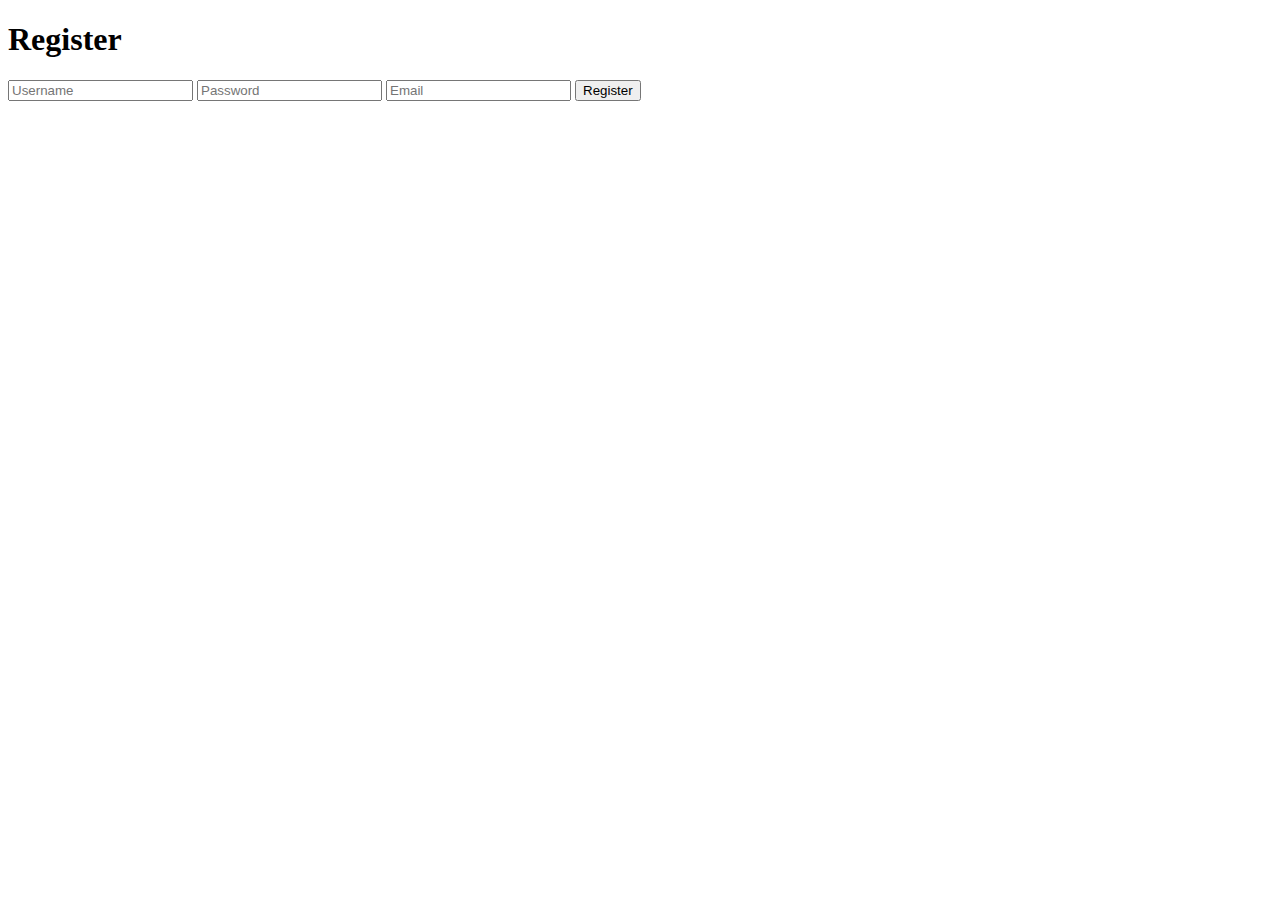
==== register.html @ 0fa379ef "changes" ====
<!DOCTYPE html>
<html>
	<head>
		<meta charset="utf-8">
		<title>Register</title>
		<link rel="stylesheet" href="https://cdnjs.cloudflare.com/ajax/libs/font-awesome/6.2.0/css/all.min.css" integrity="sha512-xh6O/CkQoPOWDdYTDqeRdPCVd1SpvCA9XXcUnZS2FmJNp1coAFzvtCN9BmamE+4aHK8yyUHUSCcJHgXloTyT2A==" crossorigin="anonymous" referrerpolicy="no-referrer">
	</head>
	<body>
		<div class="register">
			<h1>Register</h1>
			<form action="register.php" method="post" autocomplete="off">
				<label for="username">
					<i class="fas fa-user"></i>
				</label>
				<input type="text" name="username" placeholder="Username" id="username" required>
				<label for="password">
					<i class="fas fa-lock"></i>
				</label>
				<input type="password" name="password" placeholder="Password" id="password" required>
				<label for="email">
					<i class="fas fa-envelope"></i>
				</label>
				<input type="email" name="email" placeholder="Email" id="email" required>
				<input type="submit" value="Register">
			</form>
		</div>
	</body>
</html>
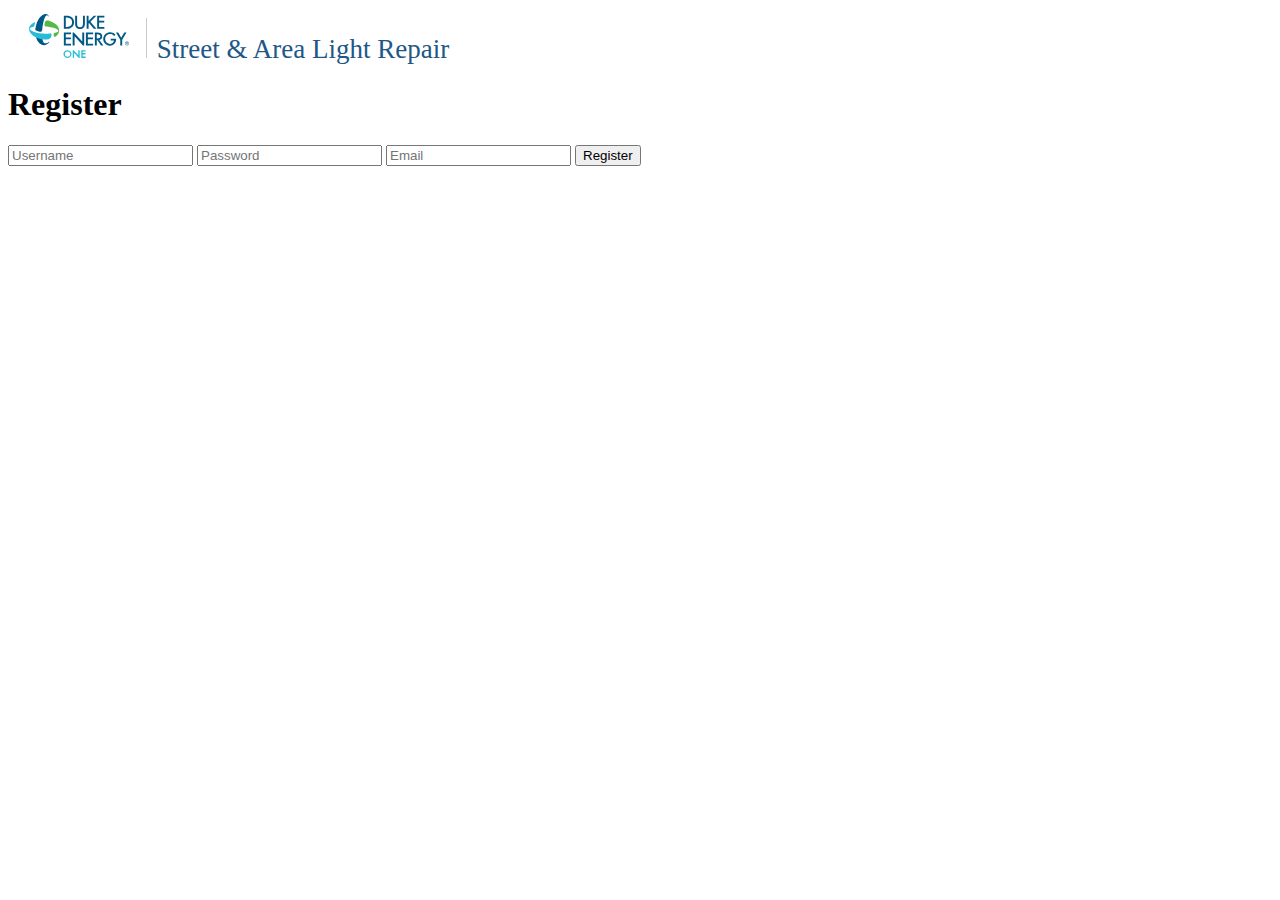
==== commit cf44c229: "Latest change for Duke request" ====
--- a/register.html
+++ b/register.html
@@ -4,8 +4,36 @@
 		<meta charset="utf-8">
 		<title>Register</title>
 		<link rel="stylesheet" href="https://cdnjs.cloudflare.com/ajax/libs/font-awesome/6.2.0/css/all.min.css" integrity="sha512-xh6O/CkQoPOWDdYTDqeRdPCVd1SpvCA9XXcUnZS2FmJNp1coAFzvtCN9BmamE+4aHK8yyUHUSCcJHgXloTyT2A==" crossorigin="anonymous" referrerpolicy="no-referrer">
+		<style>
+.header {
+  background: white;
+  color: #215787;  /* duke color */
+  font-size: 27px;
+  padding: 0;
+  font: Roboto;
+  font-weight: 300;
+}
+.v1{
+    display: inline-block;
+    border-left: 1px solid #ccc;
+    margin: 0 10px;
+    height: 40px;
+}
+.v2{
+    display: inline-block;
+    border-left: 1px solid white;
+    margin: 0 10px;
+    height: 50px;
+}
+
+</style>
+
 	</head>
 	<body>
+	<div class="header">
+    	  <span class="v2"></span><img style="width:100px;" src="/img/dukeone.svg">
+          <span class="v1"></span><font face="Roboto">Street & Area Light Repair
+        </div>
 		<div class="register">
 			<h1>Register</h1>
 			<form action="register.php" method="post" autocomplete="off">
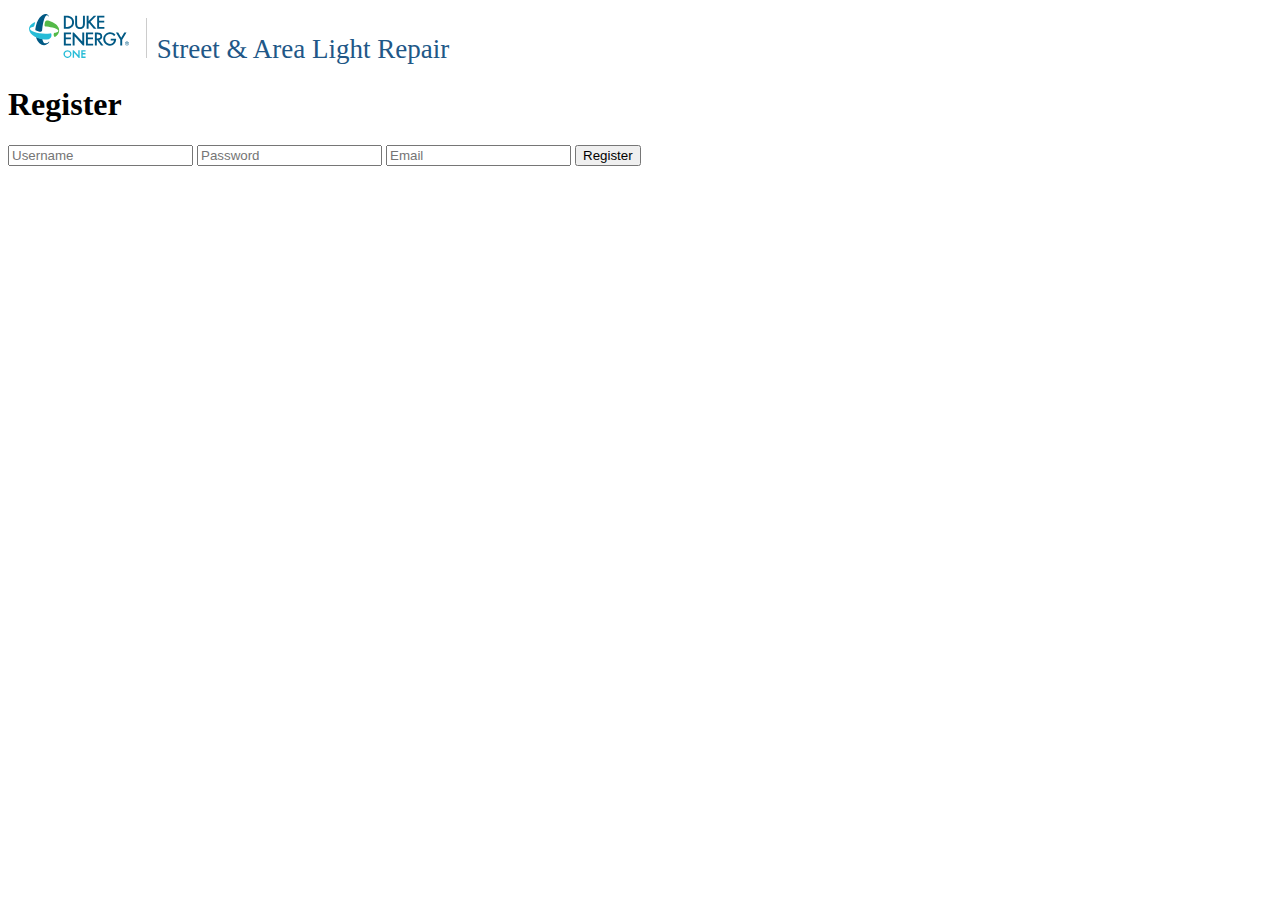
==== commit b01d3e53: "Final change for release 1.0.3. Send to Duke" ====
--- a/register.html
+++ b/register.html
@@ -31,7 +31,7 @@
 	</head>
 	<body>
 	<div class="header">
-    	  <span class="v2"></span><img style="width:100px;" src="/img/dukeone.svg">
+	  <span class="v2"></span><a href=https://p-micro.duke-energy.com/one/outdoor-lighting><img style="width:100px;" src="/img/dukeone.svg"></a>
           <span class="v1"></span><font face="Roboto">Street & Area Light Repair
         </div>
 		<div class="register">
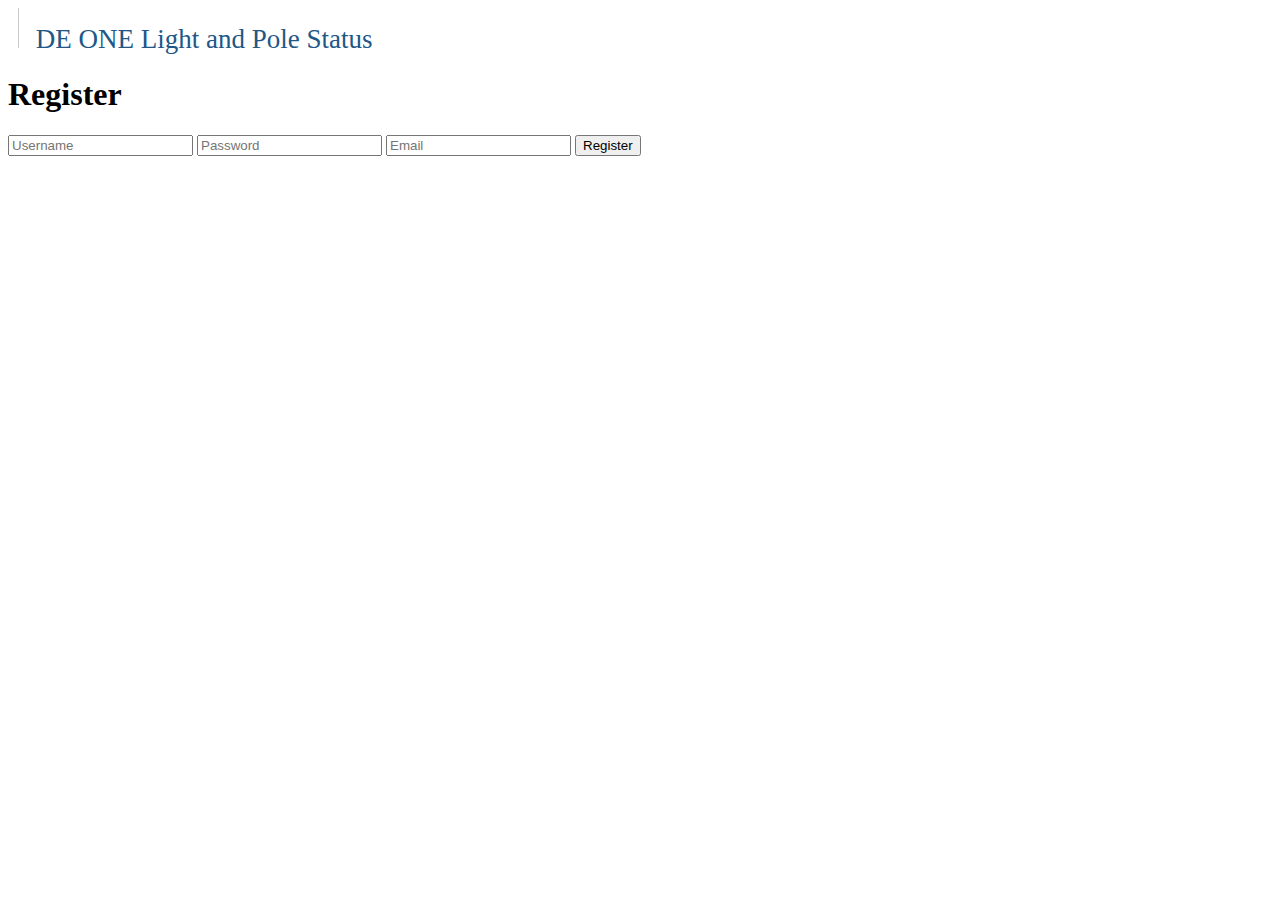
==== commit 28eba7a5: "Change as meeting with Gerald, Tony. Ready for website migration" ====
--- a/register.html
+++ b/register.html
@@ -31,8 +31,8 @@
 	</head>
 	<body>
 	<div class="header">
-	  <span class="v2"></span><a href=https://p-micro.duke-energy.com/one/outdoor-lighting><img style="width:100px;" src="/img/dukeone.svg"></a>
-          <span class="v1"></span><font face="Roboto">Street & Area Light Repair
+<!--    <span class="v2"></span><a href=https://p-micro.duke-energy.com/one/outdoor-lighting><img style="width:100px;" src="/img/dukeone.svg"></a>-->
+    <span class="v1"></span> DE ONE Light and Pole Status
         </div>
 		<div class="register">
 			<h1>Register</h1>
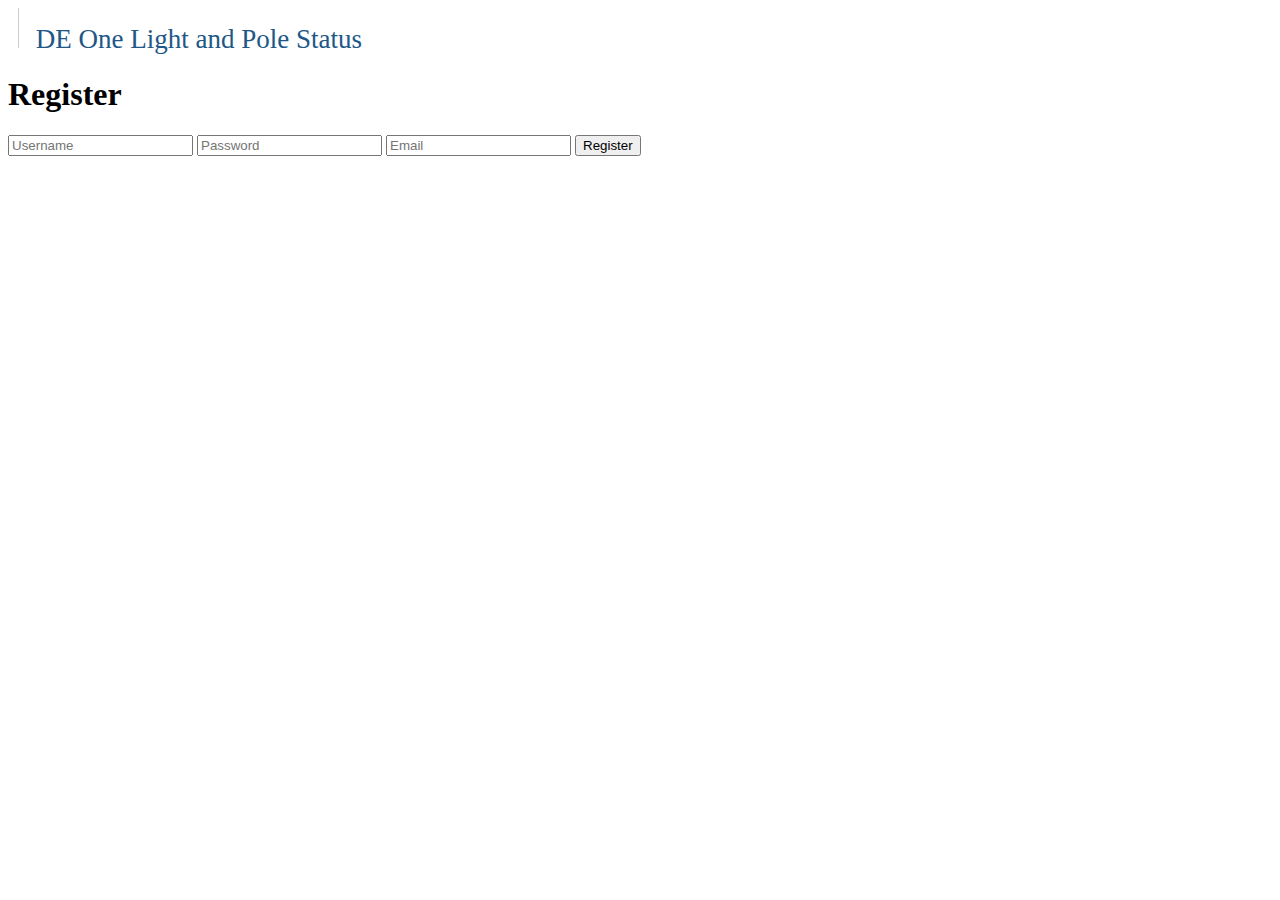
==== commit 8890d31f: "Change spelling" ====
--- a/register.html
+++ b/register.html
@@ -32,7 +32,7 @@
 	<body>
 	<div class="header">
 <!--    <span class="v2"></span><a href=https://p-micro.duke-energy.com/one/outdoor-lighting><img style="width:100px;" src="/img/dukeone.svg"></a>-->
-    <span class="v1"></span> DE ONE Light and Pole Status
+    <span class="v1"></span> DE One Light and Pole Status
         </div>
 		<div class="register">
 			<h1>Register</h1>
